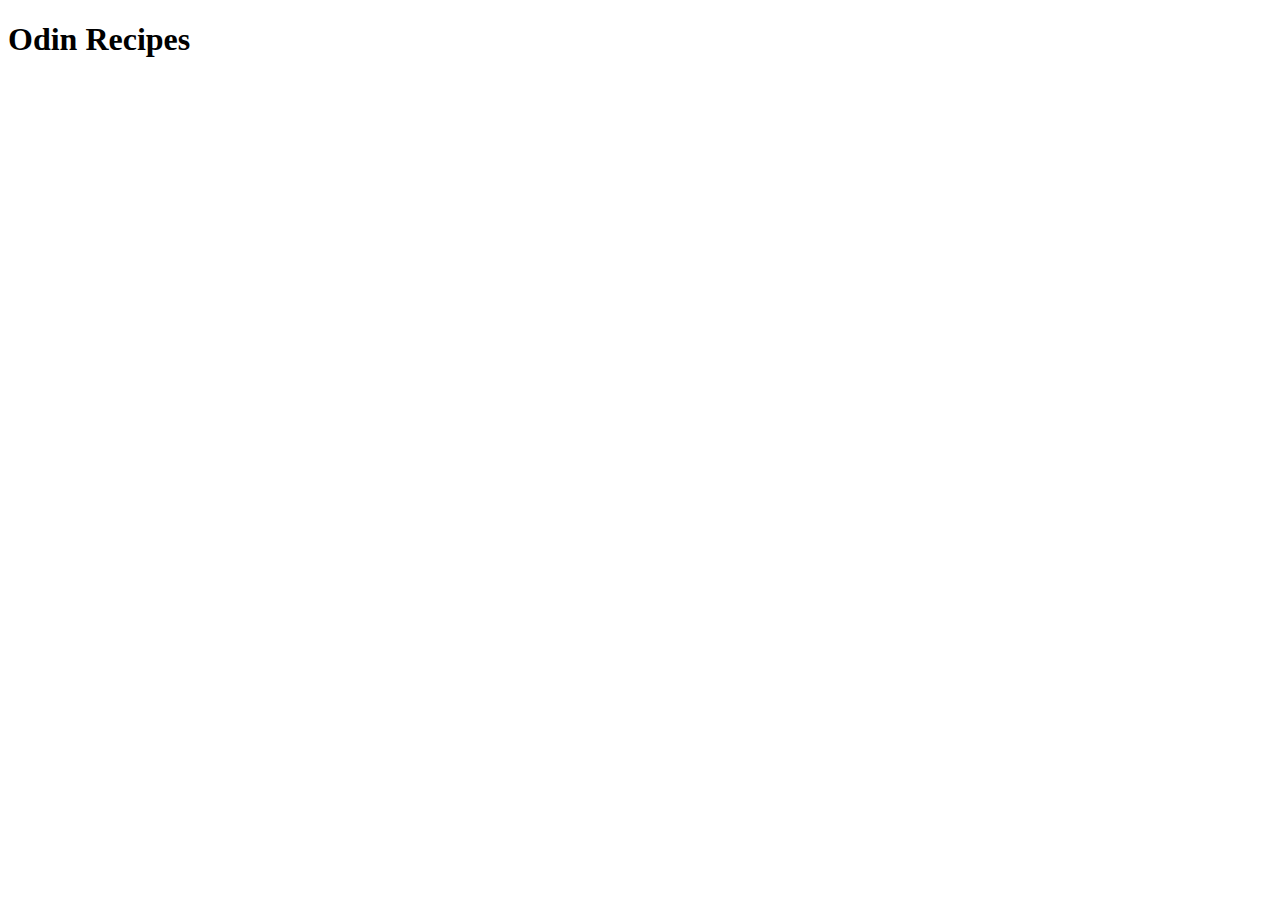
==== index.html @ 480356d2 "Edit index.html and README.md" ====
<!DOCTYPE html>
<html lang="en">
<head>
    <meta charset="UTF-8">
    <meta name="viewport" content="width=device-width, initial-scale=1.0">
    <title>Document</title>
</head>
<body>
    <h1>Odin Recipes</h1>
    
</body>
</html>
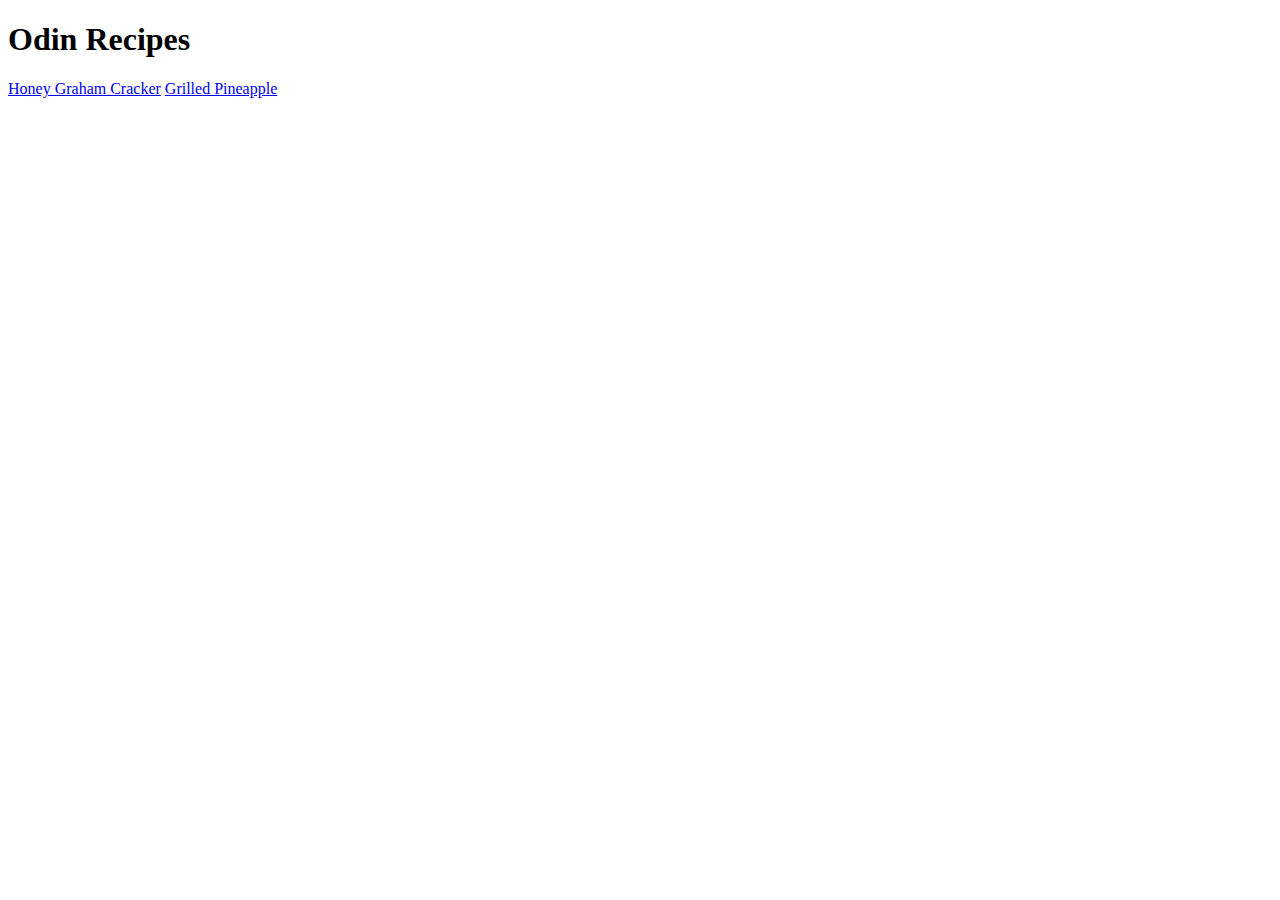
==== commit 78fdb430: "" ====
--- a/index.html
+++ b/index.html
@@ -7,6 +7,7 @@
 </head>
 <body>
     <h1>Odin Recipes</h1>
-    
+    <a href="recipes/grahamcracker.html">Honey Graham Cracker</a>
+    <a href="recipes/grilledpineapple.html">Grilled Pineapple</a>
 </body>
 </html>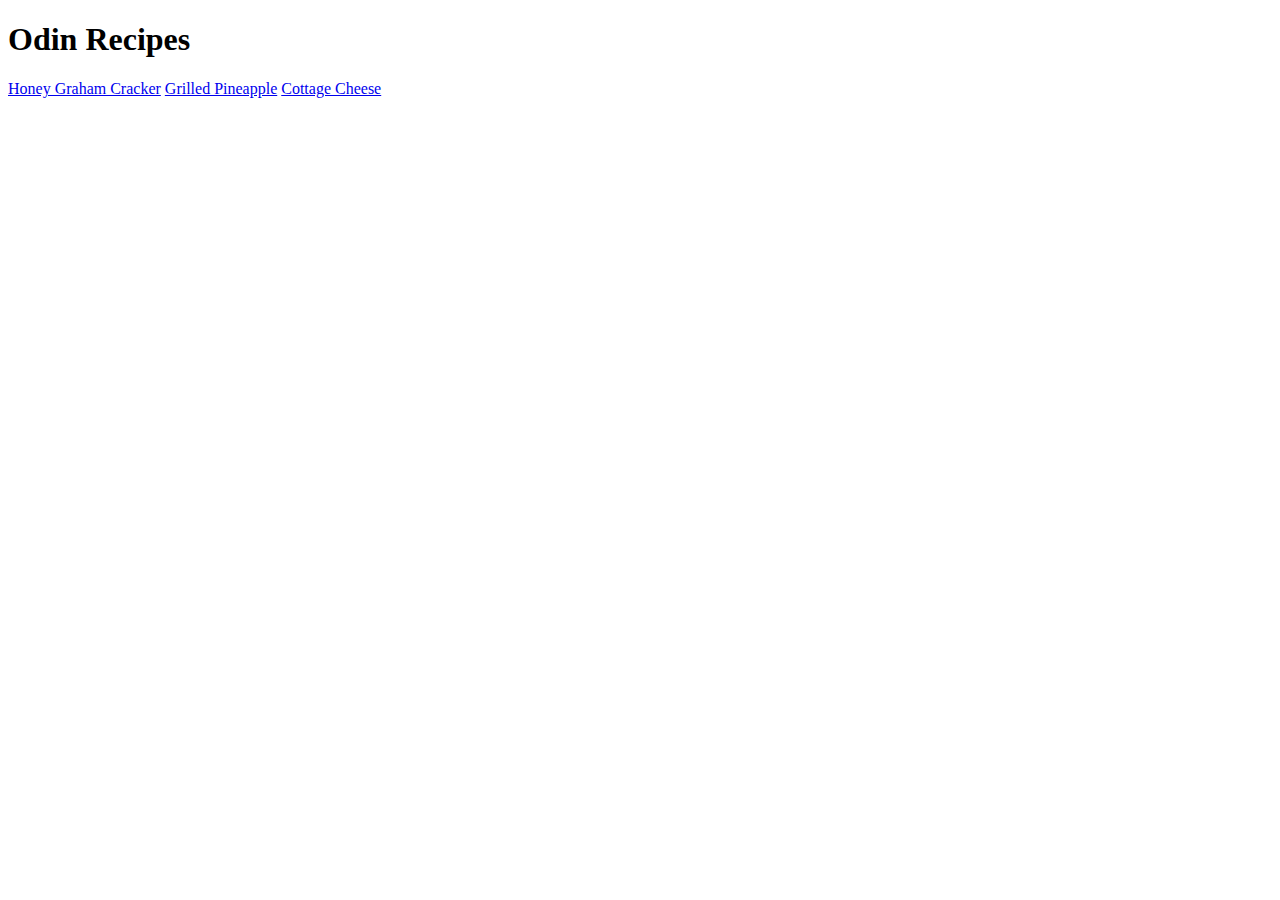
==== commit fb8cd194: "Finish README.md for project, update links in index.html" ====
--- a/index.html
+++ b/index.html
@@ -9,5 +9,6 @@
     <h1>Odin Recipes</h1>
     <a href="recipes/grahamcracker.html">Honey Graham Cracker</a>
     <a href="recipes/grilledpineapple.html">Grilled Pineapple</a>
+    <a href="recipes/grilledpineapple.html">Cottage Cheese</a>
 </body>
 </html>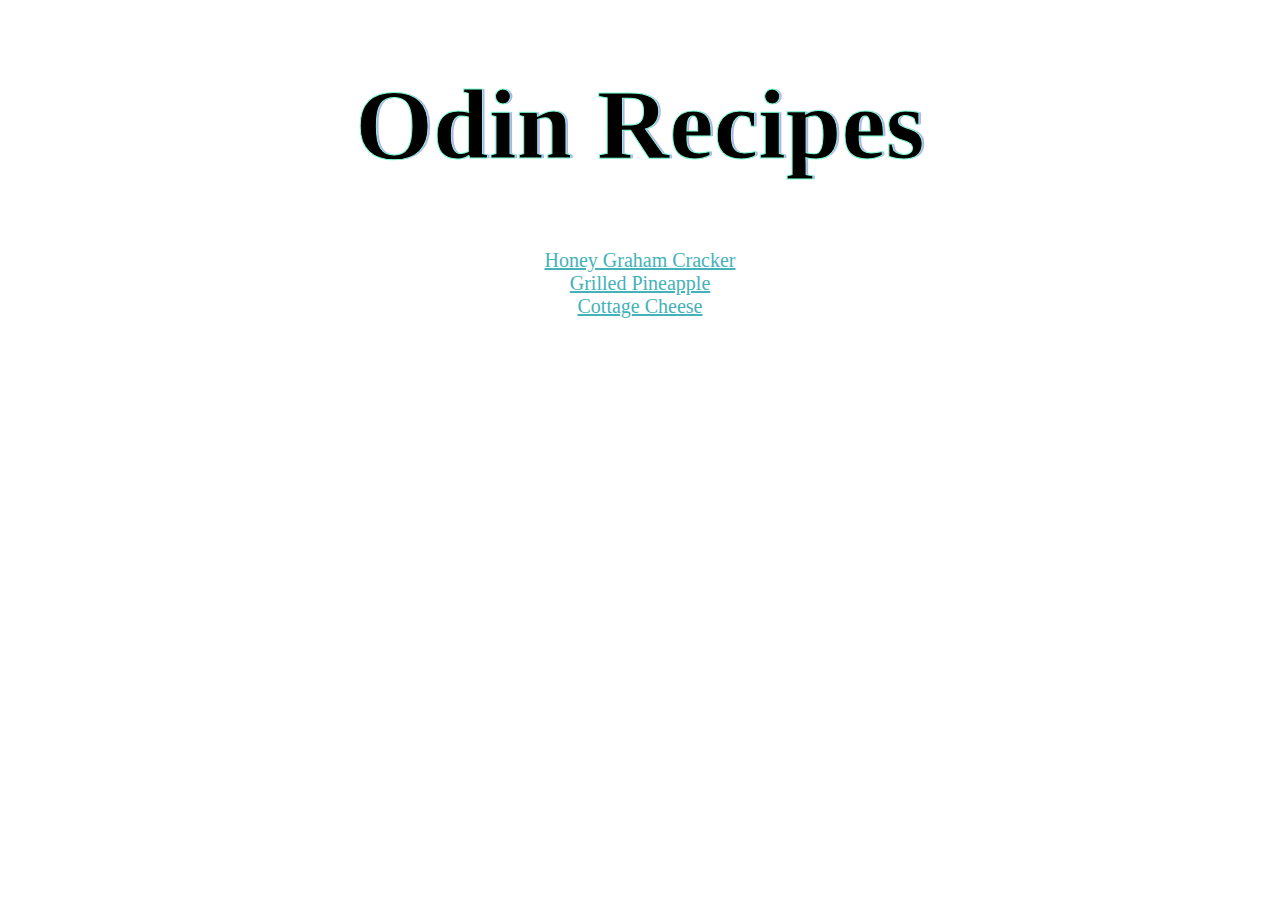
==== commit 90a48d79: "edit links and add cssfile to index.html" ====
--- a/index.html
+++ b/index.html
@@ -4,11 +4,14 @@
     <meta charset="UTF-8">
     <meta name="viewport" content="width=device-width, initial-scale=1.0">
     <title>Document</title>
+    <link rel="stylesheet" href="recipes.css">
 </head>
 <body>
-    <h1>Odin Recipes</h1>
+    <h1 class="titles">Odin Recipes</h1>
     <a href="recipes/grahamcracker.html">Honey Graham Cracker</a>
+    <br>
     <a href="recipes/grilledpineapple.html">Grilled Pineapple</a>
-    <a href="recipes/grilledpineapple.html">Cottage Cheese</a>
+    <br>
+    <a href="recipes/cottagecheese.html">Cottage Cheese</a>
 </body>
 </html>--- a/recipes.css
+++ b/recipes.css
@@ -0,0 +1,17 @@
+/* recipes.css*/
+* {
+    text-align: center;
+}
+.titles {
+   text-decoration-color: aquamarine; 
+   -webkit-text-stroke-color: aquamarine;
+    -webkit-text-stroke-width: 1px;
+    font-size: 100px;
+    text-shadow: 2px 0px #c0a7fa 
+    
+}
+a {
+    text-decoration-color: rgb(68,178,184);
+    color: rgb(68,178,184);
+    font-size: 20px;
+}